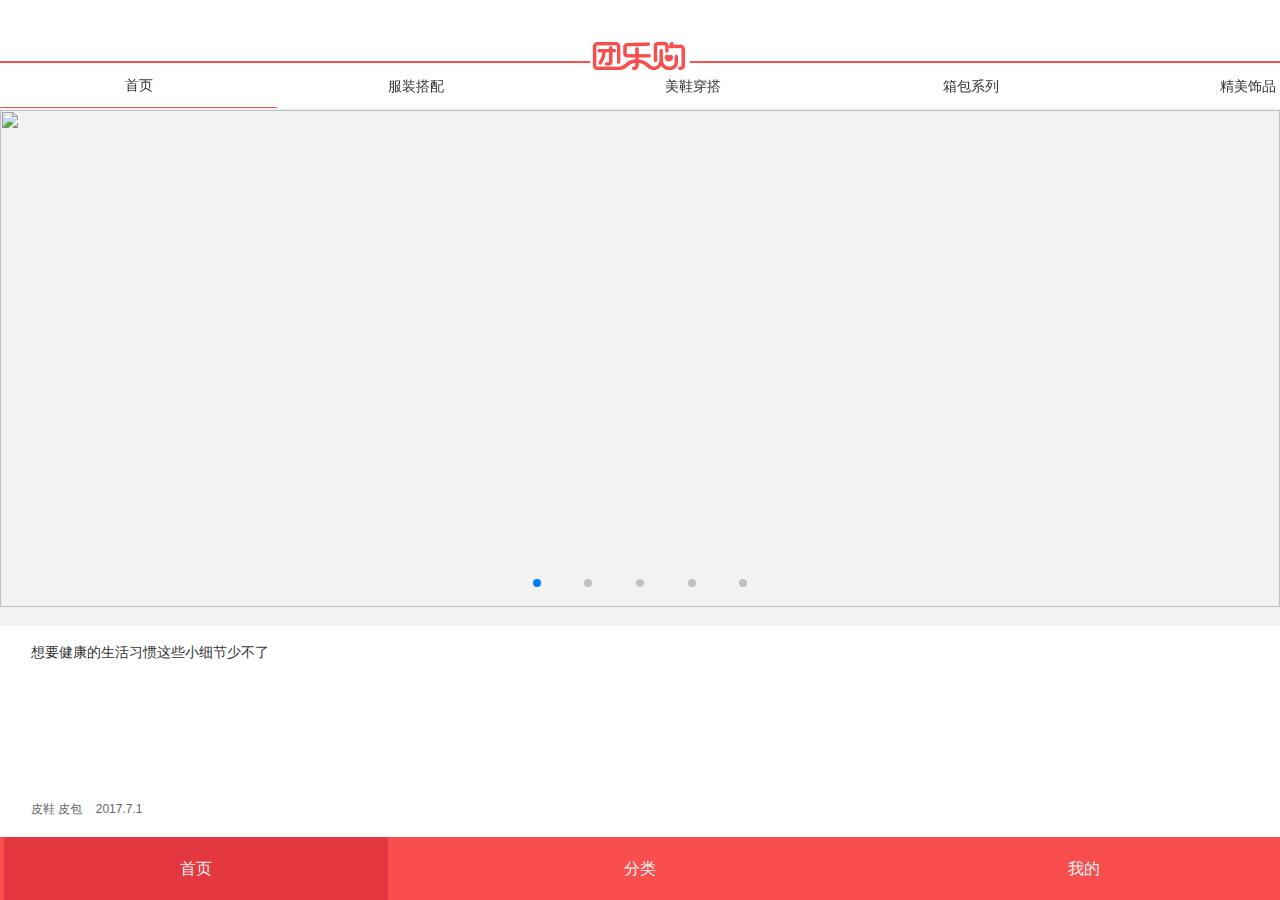
==== index.html @ f483cee7 "首页和分类列表" ====
<!DOCTYPE html>
<html lang="en">

<head>
    <meta charset="UTF-8">
    <meta name="viewport" content="width=device-width, initial-scale=1.0, user-scalable=no">
    <meta http-equiv="X-UA-Compatible" content="ie=edge">
    <title>团乐购</title>
    <script>
        // 动态设置根元素fontsize
        (function (window) {
            document.querySelector('html').style.fontSize = window.screen.width / 10 + 'px';
        })(window)
    </script>
    <link rel="stylesheet" href="./css/style.css">
</head>

<body class="body swiper-container swiper-container-horizontal">
    <div class="body-wraper swiper-wrapper">
        <!-- 首页区域 start -->
        <div class="body-slide swiper-slide ">
            <header class="top" flex="main:center cross:center">
                <!-- logo -->
                <h1>
                    <img class="top-logo" src="./images/logo.png" alt="团乐购">
                </h1>
            </header>
            <!-- 导航条 -->
            <nav class="nav swiper-no-swiping">
                <ul class="nav-wrap" flex="main:justify cross:center">
                    <!-- 滑动导航条 -->
                    <li class="cur" flex="main:center cross:center">
                        <a href="javascript:;">首页</a>
                    </li>
                    <li flex="main:center cross:center">
                        <a href="javascript:;">服装搭配</a>
                    </li>
                    <li flex="main:center cross:center">
                        <a href="javascript:;">美鞋穿搭</a>
                    </li>
                    <li flex="main:center cross:center">
                        <a href="javascript:;">箱包系列</a>
                    </li>
                    <li flex="main:center cross:center">
                        <a href="javascript:;">精美饰品</a>
                    </li>
                    <li flex="main:center cross:center">
                        <a href="javascript:;">明星穿搭</a>
                    </li>
                </ul>
            </nav>
            <!-- 主内容区 -->
            <main class="main">
                <!-- 轮播图 -->
                <div class="main-swiper swiper-container swiper-container-horizontal">
                    <div class="swiper-wrapper">
                        <div class="swiper-slide swiper-slide-active" style="width: 100%; margin-right: 30px;">
                            <!-- 轮播图图片 -->
                            <img src="http://www.tuanlego.com/resource/image/one.jpg" alt="">
                        </div>
                        <div class="swiper-slide swiper-slide-next" style="width: 100%; margin-right: 30px;">
                            <img src="http://www.tuanlego.com/resource/image/one.jpg" alt="">
                        </div>
                        <div class="swiper-slide" style="width: 100%; margin-right: 30px;">
                            <img src="http://www.tuanlego.com/resource/image/one.jpg" alt="">
                        </div>
                        <div class="swiper-slide" style="width: 100%; margin-right: 30px;">
                            <img src="http://www.tuanlego.com/resource/image/one.jpg" alt="">
                        </div>
                        <div class="swiper-slide" style="width: 100%; margin-right: 30px;">
                            <img src="http://www.tuanlego.com/resource/image/one.jpg" alt="">
                        </div>
                    </div>
                    <!-- Add Pagination -->
                    <div class="main-pagination swiper-pagination swiper-pagination-clickable swiper-pagination-bullets">
                        <!-- 轮播图翻页器 -->
                        <span class="swiper-pagination-bullet swiper-pagination-bullet-active"></span>
                        <span class="swiper-pagination-bullet"></span>
                        <span class="swiper-pagination-bullet"></span>
                        <span class="swiper-pagination-bullet"></span>
                        <span class="swiper-pagination-bullet"></span>
                    </div>
                </div>
                <!-- swiper end -->
                <!-- post list start -->
                <ul class="main-post">
                    <li class="main-post-list">
                        <a href="" flex="dir:top">
                            <!-- 列表标题 -->
                            <p class="main-post-list-p">想要健康的生活习惯这些小细节少不了</p>
                            <!-- 列表图片 -->
                            <div class="main-post-list-main">
                                <img src="http://img.tuanlego.com/201707/151115635786274028001.jpg" alt="">
                                <img src="http://img.tuanlego.com/201707/151115635786274028001.jpg" alt="">
                                <img src="http://img.tuanlego.com/201707/151115635786274028001.jpg" alt="">
                            </div>
                            <!-- 列表下方分类 -->
                            <div class="main-post-list-tips">
                                <i>皮鞋 皮包</i>
                                &nbsp;&nbsp;
                                <span>2017.7.1</span>
                            </div>
                        </a>
                    </li>
                    <li class="main-post-list">
                        <a href="" flex="dir:top main:justify">
                            <p class="main-post-list-p">想要健康的生活习惯这些小细节少不了</p>
                            <div class="main-post-list-main">
                                <img src="http://img.tuanlego.com/201707/151115635786274028001.jpg" alt="">
                                <img src="http://img.tuanlego.com/201707/151115635786274028001.jpg" alt="">
                                <img src="http://img.tuanlego.com/201707/151115635786274028001.jpg" alt="">
                            </div>
                            <div class="main-post-list-tips">
                                <i>皮鞋 皮包</i>
                                &nbsp;&nbsp;
                                <span>2017.7.1</span>
                            </div>
                        </a>
                    </li>
                    <li class="main-post-list">
                        <a href="" flex="dir:top">
                            <p class="main-post-list-p">想要健康的生活习惯这些小细节少不了</p>
                            <div class="main-post-list-main">
                                <img src="http://img.tuanlego.com/201707/151115635786274028001.jpg" alt="">
                                <img src="http://img.tuanlego.com/201707/151115635786274028001.jpg" alt="">
                                <img src="http://img.tuanlego.com/201707/151115635786274028001.jpg" alt="">
                            </div>
                            <div class="main-post-list-tips">
                                <i>皮鞋 皮包</i>
                                &nbsp;&nbsp;
                                <span>2017.7.1</span>
                            </div>
                        </a>
                    </li>
                    <li class="main-post-list">
                        <a href="" flex="dir:top">
                            <p class="main-post-list-p">想要健康的生活习惯这些小细节少不了</p>
                            <div class="main-post-list-main">
                                <img src="http://img.tuanlego.com/201707/151115635786274028001.jpg" alt="">
                                <img src="http://img.tuanlego.com/201707/151115635786274028001.jpg" alt="">
                                <img src="http://img.tuanlego.com/201707/151115635786274028001.jpg" alt="">
                            </div>
                            <div class="main-post-list-tips">
                                <i>皮鞋 皮包</i>
                                &nbsp;&nbsp;
                                <span>2017.7.1</span>
                            </div>
                        </a>
                    </li>
                    <li class="main-post-list">
                        <a href="" flex="dir:top">
                            <p class="main-post-list-p">想要健康的生活习惯这些小细节少不了</p>
                            <div class="main-post-list-main">
                                <img src="http://img.tuanlego.com/201707/151115635786274028001.jpg" alt="">
                                <img src="http://img.tuanlego.com/201707/151115635786274028001.jpg" alt="">
                                <img src="http://img.tuanlego.com/201707/151115635786274028001.jpg" alt="">
                            </div>
                            <div class="main-post-list-tips">
                                <i>皮鞋 皮包</i>
                                &nbsp;&nbsp;
                                <span>2017.7.1</span>
                            </div>
                        </a>
                    </li>
                </ul>
                <!-- post list end -->
            </main>
        </div>
        <!-- 首页区域 end -->
        <!-- 分类区域 start -->
        <div class="category swiper-slide">
            <!-- 顶部logo -->
            <header class="top" flex="main:center cross:center">
                <!-- logo -->
                <h1>
                    <img class="top-logo" src="./images/logo.png" alt="团乐购">
                </h1>
            </header>
            <!-- 分类列表 -->
            <main class="category-main">
                <ul>
                    <!-- 单个分类 -->
                    <li class="category-main-li">
                        <a href="" flex="cross:center">
                            <div class="category-main-li-pic">
                                <!-- 小图标 -->
                                <img src="http://img.tuanlego.com/201707/151115635786274028001.jpg" alt="">
                            </div>
                            <div>
                                <!-- 标题 -->
                                <p class="category-main-li-p">情感空间</p>
                                <!-- 标题下的tips -->
                                <div class="category-main-li-tip" flex="dir:top">
                                    <i class="iconfont icon-guanyanren">&nbsp;12345</i>
                                    <span class="iconfont icon-xiaoxi">&nbsp;09876</span>
                                </div>
                            </div>
                        </a>
                    </li>
                    <li class="category-main-li">
                            <a href="" flex="cross:center">
                                <div class="category-main-li-pic">
                                    <img src="http://img.tuanlego.com/201707/151115635786274028001.jpg" alt="">
                                </div>
                                <div>
                                    <p class="category-main-li-p">情感空间</p>
                                    <div class="category-main-li-tip" flex="dir:top">
                                        <i class="iconfont icon-guanyanren">&nbsp;12345</i>
                                        <span class="iconfont icon-xiaoxi">&nbsp;09876</span>
                                    </div>
                                </div>
                            </a>
                        </li>
                        <li class="category-main-li">
                                <a href="" flex="cross:center">
                                    <div class="category-main-li-pic">
                                        <img src="http://img.tuanlego.com/201707/151115635786274028001.jpg" alt="">
                                    </div>
                                    <div>
                                        <p class="category-main-li-p">情感空间</p>
                                        <div class="category-main-li-tip" flex="dir:top">
                                            <i class="iconfont icon-guanyanren">&nbsp;12345</i>
                                            <span class="iconfont icon-xiaoxi">&nbsp;09876</span>
                                        </div>
                                    </div>
                                </a>
                            </li>
                            <li class="category-main-li">
                        <a href="" flex="cross:center">
                            <div class="category-main-li-pic">
                                <img src="http://img.tuanlego.com/201707/151115635786274028001.jpg" alt="">
                            </div>
                            <div>
                                <p class="category-main-li-p">情感空间</p>
                                <div class="category-main-li-tip" flex="dir:top">
                                    <i class="iconfont icon-guanyanren">&nbsp;12345</i>
                                    <span class="iconfont icon-xiaoxi">&nbsp;09876</span>
                                </div>
                            </div>
                        </a>
                    </li>
                </ul>
            </main>
        </div>
        <!-- 首页区域 end -->
        <!-- 我的区域 start -->
        <div class="body-slide swiper-slide">
            <header class="top" flex="main:center cross:center">
                <!-- logo -->
                <h1>
                    <img class="top-logo" src="./images/logo.png" alt="团乐购">
                </h1>
            </header>

        </div>
        <!-- 我的区域 end -->        

    </div>
    <!-- 底部tabbar -->
    <footer class="body-foot swiper-pagination swiper-pagination-clickable swiper-pagination-bullets swiper-no-swiping" flex="main:justify">
        <span class="swiper-pagination-bullet swiper-pagination-bullet-active">首页</span>
        <span class="swiper-pagination-bullet">分类</span>
        <span class="swiper-pagination-bullet">我的</span>
    </footer>
</body>
<script src="./base/swiper/swiper.min.js"></script>
<script src="./js/index.js"></script>

</html>
---- css/style.css ----
/*! normalize.css v7.0.0 | MIT License | github.com/necolas/normalize.css */
/* Document
   ========================================================================== */
/**
 * 1. Correct the line height in all browsers.
 * 2. Prevent adjustments of font size after orientation changes in
 *    IE on Windows Phone and in iOS.
 */
html {
  line-height: 1.15;
  /* 1 */
  -ms-text-size-adjust: 100%;
  /* 2 */
  -webkit-text-size-adjust: 100%;
  /* 2 */
}

/* Sections
   ========================================================================== */
/**
 * Remove the margin in all browsers (opinionated).
 */
body {
  margin: 0;
}

/**
 * Add the correct display in IE 9-.
 */
article,
aside,
footer,
header,
nav,
section {
  display: block;
}

/**
 * Correct the font size and margin on `h1` elements within `section` and
 * `article` contexts in Chrome, Firefox, and Safari.
 */
h1 {
  font-size: 2em;
  margin: 0.67em 0;
}

/* Grouping content
   ========================================================================== */
/**
 * Add the correct display in IE 9-.
 * 1. Add the correct display in IE.
 */
figcaption,
figure,
main {
  /* 1 */
  display: block;
}

/**
 * Add the correct margin in IE 8.
 */
figure {
  margin: 1em 40px;
}

/**
 * 1. Add the correct box sizing in Firefox.
 * 2. Show the overflow in Edge and IE.
 */
hr {
  box-sizing: content-box;
  /* 1 */
  height: 0;
  /* 1 */
  overflow: visible;
  /* 2 */
}

/**
 * 1. Correct the inheritance and scaling of font size in all browsers.
 * 2. Correct the odd `em` font sizing in all browsers.
 */
pre {
  font-family: monospace, monospace;
  /* 1 */
  font-size: 1em;
  /* 2 */
}

/* Text-level semantics
   ========================================================================== */
/**
 * 1. Remove the gray background on active links in IE 10.
 * 2. Remove gaps in links underline in iOS 8+ and Safari 8+.
 */
a {
  background-color: transparent;
  /* 1 */
  -webkit-text-decoration-skip: objects;
  /* 2 */
}

/**
 * 1. Remove the bottom border in Chrome 57- and Firefox 39-.
 * 2. Add the correct text decoration in Chrome, Edge, IE, Opera, and Safari.
 */
abbr[title] {
  border-bottom: none;
  /* 1 */
  text-decoration: underline;
  /* 2 */
  text-decoration: underline dotted;
  /* 2 */
}

/**
 * Prevent the duplicate application of `bolder` by the next rule in Safari 6.
 */
b,
strong {
  font-weight: inherit;
}

/**
 * Add the correct font weight in Chrome, Edge, and Safari.
 */
b,
strong {
  font-weight: bolder;
}

/**
 * 1. Correct the inheritance and scaling of font size in all browsers.
 * 2. Correct the odd `em` font sizing in all browsers.
 */
code,
kbd,
samp {
  font-family: monospace, monospace;
  /* 1 */
  font-size: 1em;
  /* 2 */
}

/**
 * Add the correct font style in Android 4.3-.
 */
dfn {
  font-style: italic;
}

/**
 * Add the correct background and color in IE 9-.
 */
mark {
  background-color: #ff0;
  color: #000;
}

/**
 * Add the correct font size in all browsers.
 */
small {
  font-size: 80%;
}

/**
 * Prevent `sub` and `sup` elements from affecting the line height in
 * all browsers.
 */
sub,
sup {
  font-size: 75%;
  line-height: 0;
  position: relative;
  vertical-align: baseline;
}

sub {
  bottom: -0.25em;
}

sup {
  top: -0.5em;
}

/* Embedded content
   ========================================================================== */
/**
 * Add the correct display in IE 9-.
 */
audio,
video {
  display: inline-block;
}

/**
 * Add the correct display in iOS 4-7.
 */
audio:not([controls]) {
  display: none;
  height: 0;
}

/**
 * Remove the border on images inside links in IE 10-.
 */
img {
  border-style: none;
}

/**
 * Hide the overflow in IE.
 */
svg:not(:root) {
  overflow: hidden;
}

/* Forms
   ========================================================================== */
/**
 * 1. Change the font styles in all browsers (opinionated).
 * 2. Remove the margin in Firefox and Safari.
 */
button,
input,
optgroup,
select,
textarea {
  font-family: sans-serif;
  /* 1 */
  font-size: 100%;
  /* 1 */
  line-height: 1.15;
  /* 1 */
  margin: 0;
  /* 2 */
}

/**
 * Show the overflow in IE.
 * 1. Show the overflow in Edge.
 */
button,
input {
  /* 1 */
  overflow: visible;
}

/**
 * Remove the inheritance of text transform in Edge, Firefox, and IE.
 * 1. Remove the inheritance of text transform in Firefox.
 */
button,
select {
  /* 1 */
  text-transform: none;
}

/**
 * 1. Prevent a WebKit bug where (2) destroys native `audio` and `video`
 *    controls in Android 4.
 * 2. Correct the inability to style clickable types in iOS and Safari.
 */
button,
html [type="button"],
[type="reset"],
[type="submit"] {
  -webkit-appearance: button;
  /* 2 */
}

/**
 * Remove the inner border and padding in Firefox.
 */
button::-moz-focus-inner,
[type="button"]::-moz-focus-inner,
[type="reset"]::-moz-focus-inner,
[type="submit"]::-moz-focus-inner {
  border-style: none;
  padding: 0;
}

/**
 * Restore the focus styles unset by the previous rule.
 */
button:-moz-focusring,
[type="button"]:-moz-focusring,
[type="reset"]:-moz-focusring,
[type="submit"]:-moz-focusring {
  outline: 1px dotted ButtonText;
}

/**
 * Correct the padding in Firefox.
 */
fieldset {
  padding: 0.35em 0.75em 0.625em;
}

/**
 * 1. Correct the text wrapping in Edge and IE.
 * 2. Correct the color inheritance from `fieldset` elements in IE.
 * 3. Remove the padding so developers are not caught out when they zero out
 *    `fieldset` elements in all browsers.
 */
legend {
  box-sizing: border-box;
  /* 1 */
  color: inherit;
  /* 2 */
  display: table;
  /* 1 */
  max-width: 100%;
  /* 1 */
  padding: 0;
  /* 3 */
  white-space: normal;
  /* 1 */
}

/**
 * 1. Add the correct display in IE 9-.
 * 2. Add the correct vertical alignment in Chrome, Firefox, and Opera.
 */
progress {
  display: inline-block;
  /* 1 */
  vertical-align: baseline;
  /* 2 */
}

/**
 * Remove the default vertical scrollbar in IE.
 */
textarea {
  overflow: auto;
}

/**
 * 1. Add the correct box sizing in IE 10-.
 * 2. Remove the padding in IE 10-.
 */
[type="checkbox"],
[type="radio"] {
  box-sizing: border-box;
  /* 1 */
  padding: 0;
  /* 2 */
}

/**
 * Correct the cursor style of increment and decrement buttons in Chrome.
 */
[type="number"]::-webkit-inner-spin-button,
[type="number"]::-webkit-outer-spin-button {
  height: auto;
}

/**
 * 1. Correct the odd appearance in Chrome and Safari.
 * 2. Correct the outline style in Safari.
 */
[type="search"] {
  -webkit-appearance: textfield;
  /* 1 */
  outline-offset: -2px;
  /* 2 */
}

/**
 * Remove the inner padding and cancel buttons in Chrome and Safari on macOS.
 */
[type="search"]::-webkit-search-cancel-button,
[type="search"]::-webkit-search-decoration {
  -webkit-appearance: none;
}

/**
 * 1. Correct the inability to style clickable types in iOS and Safari.
 * 2. Change font properties to `inherit` in Safari.
 */
::-webkit-file-upload-button {
  -webkit-appearance: button;
  /* 1 */
  font: inherit;
  /* 2 */
}

/* Interactive
   ========================================================================== */
/*
 * Add the correct display in IE 9-.
 * 1. Add the correct display in Edge, IE, and Firefox.
 */
details,
menu {
  display: block;
}

/*
 * Add the correct display in all browsers.
 */
summary {
  display: list-item;
}

/* Scripting
   ========================================================================== */
/**
 * Add the correct display in IE 9-.
 */
canvas {
  display: inline-block;
}

/**
 * Add the correct display in IE.
 */
template {
  display: none;
}

/* Hidden
   ========================================================================== */
/**
 * Add the correct display in IE 10-.
 */
[hidden] {
  display: none;
}

/**
 * Swiper 4.0.5
 * Most modern mobile touch slider and framework with hardware accelerated transitions
 * http://www.idangero.us/swiper/
 *
 * Copyright 2014-2017 Vladimir Kharlampidi
 *
 * Released under the MIT License
 *
 * Released on: November 7, 2017
 */
.swiper-container {
  margin: 0 auto;
  position: relative;
  overflow: hidden;
  list-style: none;
  padding: 0;
  z-index: 1;
}

.swiper-container-no-flexbox .swiper-slide {
  float: left;
}

.swiper-container-vertical > .swiper-wrapper {
  -webkit-box-orient: vertical;
  -webkit-box-direction: normal;
  -webkit-flex-direction: column;
  -ms-flex-direction: column;
  flex-direction: column;
}

.swiper-wrapper {
  position: relative;
  width: 100%;
  height: 100%;
  z-index: 1;
  display: -webkit-box;
  display: -webkit-flex;
  display: -ms-flexbox;
  display: flex;
  -webkit-transition-property: -webkit-transform;
  transition-property: -webkit-transform;
  -o-transition-property: transform;
  transition-property: transform;
  transition-property: transform,-webkit-transform;
  -webkit-box-sizing: content-box;
  box-sizing: content-box;
}

.swiper-container-android .swiper-slide, .swiper-wrapper {
  -webkit-transform: translate3d(0, 0, 0);
  transform: translate3d(0, 0, 0);
}

.swiper-container-multirow > .swiper-wrapper {
  -webkit-flex-wrap: wrap;
  -ms-flex-wrap: wrap;
  flex-wrap: wrap;
}

.swiper-container-free-mode > .swiper-wrapper {
  -webkit-transition-timing-function: ease-out;
  -o-transition-timing-function: ease-out;
  transition-timing-function: ease-out;
  margin: 0 auto;
}

.swiper-slide {
  -webkit-flex-shrink: 0;
  -ms-flex-negative: 0;
  flex-shrink: 0;
  width: 100%;
  height: 100%;
  position: relative;
  -webkit-transition-property: -webkit-transform;
  transition-property: -webkit-transform;
  -o-transition-property: transform;
  transition-property: transform;
  transition-property: transform,-webkit-transform;
}

.swiper-invisible-blank-slide {
  visibility: hidden;
}

.swiper-container-autoheight, .swiper-container-autoheight .swiper-slide {
  height: auto;
}

.swiper-container-autoheight .swiper-wrapper {
  -webkit-box-align: start;
  -webkit-align-items: flex-start;
  -ms-flex-align: start;
  align-items: flex-start;
  -webkit-transition-property: height,-webkit-transform;
  transition-property: height,-webkit-transform;
  -o-transition-property: transform,height;
  transition-property: transform,height;
  transition-property: transform,height,-webkit-transform;
}

.swiper-container-3d {
  -webkit-perspective: 1200px;
  perspective: 1200px;
}

.swiper-container-3d .swiper-cube-shadow, .swiper-container-3d .swiper-slide, .swiper-container-3d .swiper-slide-shadow-bottom, .swiper-container-3d .swiper-slide-shadow-left, .swiper-container-3d .swiper-slide-shadow-right, .swiper-container-3d .swiper-slide-shadow-top, .swiper-container-3d .swiper-wrapper {
  -webkit-transform-style: preserve-3d;
  transform-style: preserve-3d;
}

.swiper-container-3d .swiper-slide-shadow-bottom, .swiper-container-3d .swiper-slide-shadow-left, .swiper-container-3d .swiper-slide-shadow-right, .swiper-container-3d .swiper-slide-shadow-top {
  position: absolute;
  left: 0;
  top: 0;
  width: 100%;
  height: 100%;
  pointer-events: none;
  z-index: 10;
}

.swiper-container-3d .swiper-slide-shadow-left {
  background-image: -webkit-gradient(linear, right top, left top, from(rgba(0, 0, 0, 0.5)), to(transparent));
  background-image: -webkit-linear-gradient(right, rgba(0, 0, 0, 0.5), transparent);
  background-image: -o-linear-gradient(right, rgba(0, 0, 0, 0.5), transparent);
  background-image: linear-gradient(to left, rgba(0, 0, 0, 0.5), transparent);
}

.swiper-container-3d .swiper-slide-shadow-right {
  background-image: -webkit-gradient(linear, left top, right top, from(rgba(0, 0, 0, 0.5)), to(transparent));
  background-image: -webkit-linear-gradient(left, rgba(0, 0, 0, 0.5), transparent);
  background-image: -o-linear-gradient(left, rgba(0, 0, 0, 0.5), transparent);
  background-image: linear-gradient(to right, rgba(0, 0, 0, 0.5), transparent);
}

.swiper-container-3d .swiper-slide-shadow-top {
  background-image: -webkit-gradient(linear, left bottom, left top, from(rgba(0, 0, 0, 0.5)), to(transparent));
  background-image: -webkit-linear-gradient(bottom, rgba(0, 0, 0, 0.5), transparent);
  background-image: -o-linear-gradient(bottom, rgba(0, 0, 0, 0.5), transparent);
  background-image: linear-gradient(to top, rgba(0, 0, 0, 0.5), transparent);
}

.swiper-container-3d .swiper-slide-shadow-bottom {
  background-image: -webkit-gradient(linear, left top, left bottom, from(rgba(0, 0, 0, 0.5)), to(transparent));
  background-image: -webkit-linear-gradient(top, rgba(0, 0, 0, 0.5), transparent);
  background-image: -o-linear-gradient(top, rgba(0, 0, 0, 0.5), transparent);
  background-image: linear-gradient(to bottom, rgba(0, 0, 0, 0.5), transparent);
}

.swiper-container-wp8-horizontal, .swiper-container-wp8-horizontal > .swiper-wrapper {
  -ms-touch-action: pan-y;
  touch-action: pan-y;
}

.swiper-container-wp8-vertical, .swiper-container-wp8-vertical > .swiper-wrapper {
  -ms-touch-action: pan-x;
  touch-action: pan-x;
}

.swiper-button-next, .swiper-button-prev {
  position: absolute;
  top: 50%;
  width: 27px;
  height: 44px;
  margin-top: -22px;
  z-index: 10;
  cursor: pointer;
  background-size: 27px 44px;
  background-position: center;
  background-repeat: no-repeat;
}

.swiper-button-next.swiper-button-disabled, .swiper-button-prev.swiper-button-disabled {
  opacity: .35;
  cursor: auto;
  pointer-events: none;
}

.swiper-button-prev, .swiper-container-rtl .swiper-button-next {
  background-image: url("data:image/svg+xml;charset=utf-8,%3Csvg%20xmlns%3D'http%3A%2F%2Fwww.w3.org%2F2000%2Fsvg'%20viewBox%3D'0%200%2027%2044'%3E%3Cpath%20d%3D'M0%2C22L22%2C0l2.1%2C2.1L4.2%2C22l19.9%2C19.9L22%2C44L0%2C22L0%2C22L0%2C22z'%20fill%3D'%23007aff'%2F%3E%3C%2Fsvg%3E");
  left: 10px;
  right: auto;
}

.swiper-button-next, .swiper-container-rtl .swiper-button-prev {
  background-image: url("data:image/svg+xml;charset=utf-8,%3Csvg%20xmlns%3D'http%3A%2F%2Fwww.w3.org%2F2000%2Fsvg'%20viewBox%3D'0%200%2027%2044'%3E%3Cpath%20d%3D'M27%2C22L27%2C22L5%2C44l-2.1-2.1L22.8%2C22L2.9%2C2.1L5%2C0L27%2C22L27%2C22z'%20fill%3D'%23007aff'%2F%3E%3C%2Fsvg%3E");
  right: 10px;
  left: auto;
}

.swiper-button-prev.swiper-button-white, .swiper-container-rtl .swiper-button-next.swiper-button-white {
  background-image: url("data:image/svg+xml;charset=utf-8,%3Csvg%20xmlns%3D'http%3A%2F%2Fwww.w3.org%2F2000%2Fsvg'%20viewBox%3D'0%200%2027%2044'%3E%3Cpath%20d%3D'M0%2C22L22%2C0l2.1%2C2.1L4.2%2C22l19.9%2C19.9L22%2C44L0%2C22L0%2C22L0%2C22z'%20fill%3D'%23ffffff'%2F%3E%3C%2Fsvg%3E");
}

.swiper-button-next.swiper-button-white, .swiper-container-rtl .swiper-button-prev.swiper-button-white {
  background-image: url("data:image/svg+xml;charset=utf-8,%3Csvg%20xmlns%3D'http%3A%2F%2Fwww.w3.org%2F2000%2Fsvg'%20viewBox%3D'0%200%2027%2044'%3E%3Cpath%20d%3D'M27%2C22L27%2C22L5%2C44l-2.1-2.1L22.8%2C22L2.9%2C2.1L5%2C0L27%2C22L27%2C22z'%20fill%3D'%23ffffff'%2F%3E%3C%2Fsvg%3E");
}

.swiper-button-prev.swiper-button-black, .swiper-container-rtl .swiper-button-next.swiper-button-black {
  background-image: url("data:image/svg+xml;charset=utf-8,%3Csvg%20xmlns%3D'http%3A%2F%2Fwww.w3.org%2F2000%2Fsvg'%20viewBox%3D'0%200%2027%2044'%3E%3Cpath%20d%3D'M0%2C22L22%2C0l2.1%2C2.1L4.2%2C22l19.9%2C19.9L22%2C44L0%2C22L0%2C22L0%2C22z'%20fill%3D'%23000000'%2F%3E%3C%2Fsvg%3E");
}

.swiper-button-next.swiper-button-black, .swiper-container-rtl .swiper-button-prev.swiper-button-black {
  background-image: url("data:image/svg+xml;charset=utf-8,%3Csvg%20xmlns%3D'http%3A%2F%2Fwww.w3.org%2F2000%2Fsvg'%20viewBox%3D'0%200%2027%2044'%3E%3Cpath%20d%3D'M27%2C22L27%2C22L5%2C44l-2.1-2.1L22.8%2C22L2.9%2C2.1L5%2C0L27%2C22L27%2C22z'%20fill%3D'%23000000'%2F%3E%3C%2Fsvg%3E");
}

.swiper-pagination {
  position: absolute;
  text-align: center;
  -webkit-transition: .3s opacity;
  -o-transition: .3s opacity;
  transition: .3s opacity;
  -webkit-transform: translate3d(0, 0, 0);
  transform: translate3d(0, 0, 0);
  z-index: 10;
}

.swiper-pagination.swiper-pagination-hidden {
  opacity: 0;
}

.swiper-container-horizontal > .swiper-pagination-bullets, .swiper-pagination-custom, .swiper-pagination-fraction {
  bottom: 10px;
  left: 0;
  width: 100%;
}

.swiper-pagination-bullets-dynamic {
  overflow: hidden;
  font-size: 0;
}

.swiper-pagination-bullets-dynamic .swiper-pagination-bullet {
  -webkit-transform: scale(0.33);
  -ms-transform: scale(0.33);
  transform: scale(0.33);
  position: relative;
}

.swiper-pagination-bullets-dynamic .swiper-pagination-bullet-active {
  -webkit-transform: scale(1);
  -ms-transform: scale(1);
  transform: scale(1);
}

.swiper-pagination-bullets-dynamic .swiper-pagination-bullet-active-prev {
  -webkit-transform: scale(0.66);
  -ms-transform: scale(0.66);
  transform: scale(0.66);
}

.swiper-pagination-bullets-dynamic .swiper-pagination-bullet-active-prev-prev {
  -webkit-transform: scale(0.33);
  -ms-transform: scale(0.33);
  transform: scale(0.33);
}

.swiper-pagination-bullets-dynamic .swiper-pagination-bullet-active-next {
  -webkit-transform: scale(0.66);
  -ms-transform: scale(0.66);
  transform: scale(0.66);
}

.swiper-pagination-bullets-dynamic .swiper-pagination-bullet-active-next-next {
  -webkit-transform: scale(0.33);
  -ms-transform: scale(0.33);
  transform: scale(0.33);
}

.swiper-pagination-bullet {
  width: 8px;
  height: 8px;
  display: inline-block;
  border-radius: 100%;
  background: #000;
  opacity: .2;
}

button.swiper-pagination-bullet {
  border: none;
  margin: 0;
  padding: 0;
  -webkit-box-shadow: none;
  box-shadow: none;
  -webkit-appearance: none;
  -moz-appearance: none;
  appearance: none;
}

.swiper-pagination-clickable .swiper-pagination-bullet {
  cursor: pointer;
}

.swiper-pagination-bullet-active {
  opacity: 1;
  background: #007aff;
}

.swiper-container-vertical > .swiper-pagination-bullets {
  right: 10px;
  top: 50%;
  -webkit-transform: translate3d(0, -50%, 0);
  transform: translate3d(0, -50%, 0);
}

.swiper-container-vertical > .swiper-pagination-bullets .swiper-pagination-bullet {
  margin: 6px 0;
  display: block;
}

.swiper-container-vertical > .swiper-pagination-bullets.swiper-pagination-bullets-dynamic {
  top: 50%;
  -webkit-transform: translateY(-50%);
  -ms-transform: translateY(-50%);
  transform: translateY(-50%);
  width: 8px;
}

.swiper-container-vertical > .swiper-pagination-bullets.swiper-pagination-bullets-dynamic .swiper-pagination-bullet {
  display: inline-block;
  -webkit-transition: .2s top,.2s -webkit-transform;
  transition: .2s top,.2s -webkit-transform;
  -o-transition: .2s transform,.2s top;
  transition: .2s transform,.2s top;
  transition: .2s transform,.2s top,.2s -webkit-transform;
}

.swiper-container-horizontal > .swiper-pagination-bullets .swiper-pagination-bullet {
  margin: 0 4px;
}

.swiper-container-horizontal > .swiper-pagination-bullets.swiper-pagination-bullets-dynamic {
  left: 50%;
  -webkit-transform: translateX(-50%);
  -ms-transform: translateX(-50%);
  transform: translateX(-50%);
  white-space: nowrap;
}

.swiper-container-horizontal > .swiper-pagination-bullets.swiper-pagination-bullets-dynamic .swiper-pagination-bullet {
  -webkit-transition: .2s left,.2s -webkit-transform;
  transition: .2s left,.2s -webkit-transform;
  -o-transition: .2s transform,.2s left;
  transition: .2s transform,.2s left;
  transition: .2s transform,.2s left,.2s -webkit-transform;
}

.swiper-container-horizontal.swiper-container-rtl > .swiper-pagination-bullets-dynamic .swiper-pagination-bullet {
  -webkit-transition: .2s right,.2s -webkit-transform;
  transition: .2s right,.2s -webkit-transform;
  -o-transition: .2s transform,.2s right;
  transition: .2s transform,.2s right;
  transition: .2s transform,.2s right,.2s -webkit-transform;
}

.swiper-pagination-progressbar {
  background: rgba(0, 0, 0, 0.25);
  position: absolute;
}

.swiper-pagination-progressbar .swiper-pagination-progressbar-fill {
  background: #007aff;
  position: absolute;
  left: 0;
  top: 0;
  width: 100%;
  height: 100%;
  -webkit-transform: scale(0);
  -ms-transform: scale(0);
  transform: scale(0);
  -webkit-transform-origin: left top;
  -ms-transform-origin: left top;
  transform-origin: left top;
}

.swiper-container-rtl .swiper-pagination-progressbar .swiper-pagination-progressbar-fill {
  -webkit-transform-origin: right top;
  -ms-transform-origin: right top;
  transform-origin: right top;
}

.swiper-container-horizontal > .swiper-pagination-progressbar {
  width: 100%;
  height: 4px;
  left: 0;
  top: 0;
}

.swiper-container-vertical > .swiper-pagination-progressbar {
  width: 4px;
  height: 100%;
  left: 0;
  top: 0;
}

.swiper-pagination-white .swiper-pagination-bullet-active {
  background: #fff;
}

.swiper-pagination-progressbar.swiper-pagination-white {
  background: rgba(255, 255, 255, 0.25);
}

.swiper-pagination-progressbar.swiper-pagination-white .swiper-pagination-progressbar-fill {
  background: #fff;
}

.swiper-pagination-black .swiper-pagination-bullet-active {
  background: #000;
}

.swiper-pagination-progressbar.swiper-pagination-black {
  background: rgba(0, 0, 0, 0.25);
}

.swiper-pagination-progressbar.swiper-pagination-black .swiper-pagination-progressbar-fill {
  background: #000;
}

.swiper-scrollbar {
  border-radius: 10px;
  position: relative;
  -ms-touch-action: none;
  background: rgba(0, 0, 0, 0.1);
}

.swiper-container-horizontal > .swiper-scrollbar {
  position: absolute;
  left: 1%;
  bottom: 3px;
  z-index: 50;
  height: 5px;
  width: 98%;
}

.swiper-container-vertical > .swiper-scrollbar {
  position: absolute;
  right: 3px;
  top: 1%;
  z-index: 50;
  width: 5px;
  height: 98%;
}

.swiper-scrollbar-drag {
  height: 100%;
  width: 100%;
  position: relative;
  background: rgba(0, 0, 0, 0.5);
  border-radius: 10px;
  left: 0;
  top: 0;
}

.swiper-scrollbar-cursor-drag {
  cursor: move;
}

.swiper-zoom-container {
  width: 100%;
  height: 100%;
  display: -webkit-box;
  display: -webkit-flex;
  display: -ms-flexbox;
  display: flex;
  -webkit-box-pack: center;
  -webkit-justify-content: center;
  -ms-flex-pack: center;
  justify-content: center;
  -webkit-box-align: center;
  -webkit-align-items: center;
  -ms-flex-align: center;
  align-items: center;
  text-align: center;
}

.swiper-zoom-container > canvas, .swiper-zoom-container > img, .swiper-zoom-container > svg {
  max-width: 100%;
  max-height: 100%;
  -o-object-fit: contain;
  object-fit: contain;
}

.swiper-slide-zoomed {
  cursor: move;
}

.swiper-lazy-preloader {
  width: 42px;
  height: 42px;
  position: absolute;
  left: 50%;
  top: 50%;
  margin-left: -21px;
  margin-top: -21px;
  z-index: 10;
  -webkit-transform-origin: 50%;
  -ms-transform-origin: 50%;
  transform-origin: 50%;
  -webkit-animation: swiper-preloader-spin 1s steps(12, end) infinite;
  animation: swiper-preloader-spin 1s steps(12, end) infinite;
}

.swiper-lazy-preloader:after {
  display: block;
  content: '';
  width: 100%;
  height: 100%;
  background-image: url("data:image/svg+xml;charset=utf-8,%3Csvg%20viewBox%3D'0%200%20120%20120'%20xmlns%3D'http%3A%2F%2Fwww.w3.org%2F2000%2Fsvg'%20xmlns%3Axlink%3D'http%3A%2F%2Fwww.w3.org%2F1999%2Fxlink'%3E%3Cdefs%3E%3Cline%20id%3D'l'%20x1%3D'60'%20x2%3D'60'%20y1%3D'7'%20y2%3D'27'%20stroke%3D'%236c6c6c'%20stroke-width%3D'11'%20stroke-linecap%3D'round'%2F%3E%3C%2Fdefs%3E%3Cg%3E%3Cuse%20xlink%3Ahref%3D'%23l'%20opacity%3D'.27'%2F%3E%3Cuse%20xlink%3Ahref%3D'%23l'%20opacity%3D'.27'%20transform%3D'rotate(30%2060%2C60)'%2F%3E%3Cuse%20xlink%3Ahref%3D'%23l'%20opacity%3D'.27'%20transform%3D'rotate(60%2060%2C60)'%2F%3E%3Cuse%20xlink%3Ahref%3D'%23l'%20opacity%3D'.27'%20transform%3D'rotate(90%2060%2C60)'%2F%3E%3Cuse%20xlink%3Ahref%3D'%23l'%20opacity%3D'.27'%20transform%3D'rotate(120%2060%2C60)'%2F%3E%3Cuse%20xlink%3Ahref%3D'%23l'%20opacity%3D'.27'%20transform%3D'rotate(150%2060%2C60)'%2F%3E%3Cuse%20xlink%3Ahref%3D'%23l'%20opacity%3D'.37'%20transform%3D'rotate(180%2060%2C60)'%2F%3E%3Cuse%20xlink%3Ahref%3D'%23l'%20opacity%3D'.46'%20transform%3D'rotate(210%2060%2C60)'%2F%3E%3Cuse%20xlink%3Ahref%3D'%23l'%20opacity%3D'.56'%20transform%3D'rotate(240%2060%2C60)'%2F%3E%3Cuse%20xlink%3Ahref%3D'%23l'%20opacity%3D'.66'%20transform%3D'rotate(270%2060%2C60)'%2F%3E%3Cuse%20xlink%3Ahref%3D'%23l'%20opacity%3D'.75'%20transform%3D'rotate(300%2060%2C60)'%2F%3E%3Cuse%20xlink%3Ahref%3D'%23l'%20opacity%3D'.85'%20transform%3D'rotate(330%2060%2C60)'%2F%3E%3C%2Fg%3E%3C%2Fsvg%3E");
  background-position: 50%;
  background-size: 100%;
  background-repeat: no-repeat;
}

.swiper-lazy-preloader-white:after {
  background-image: url("data:image/svg+xml;charset=utf-8,%3Csvg%20viewBox%3D'0%200%20120%20120'%20xmlns%3D'http%3A%2F%2Fwww.w3.org%2F2000%2Fsvg'%20xmlns%3Axlink%3D'http%3A%2F%2Fwww.w3.org%2F1999%2Fxlink'%3E%3Cdefs%3E%3Cline%20id%3D'l'%20x1%3D'60'%20x2%3D'60'%20y1%3D'7'%20y2%3D'27'%20stroke%3D'%23fff'%20stroke-width%3D'11'%20stroke-linecap%3D'round'%2F%3E%3C%2Fdefs%3E%3Cg%3E%3Cuse%20xlink%3Ahref%3D'%23l'%20opacity%3D'.27'%2F%3E%3Cuse%20xlink%3Ahref%3D'%23l'%20opacity%3D'.27'%20transform%3D'rotate(30%2060%2C60)'%2F%3E%3Cuse%20xlink%3Ahref%3D'%23l'%20opacity%3D'.27'%20transform%3D'rotate(60%2060%2C60)'%2F%3E%3Cuse%20xlink%3Ahref%3D'%23l'%20opacity%3D'.27'%20transform%3D'rotate(90%2060%2C60)'%2F%3E%3Cuse%20xlink%3Ahref%3D'%23l'%20opacity%3D'.27'%20transform%3D'rotate(120%2060%2C60)'%2F%3E%3Cuse%20xlink%3Ahref%3D'%23l'%20opacity%3D'.27'%20transform%3D'rotate(150%2060%2C60)'%2F%3E%3Cuse%20xlink%3Ahref%3D'%23l'%20opacity%3D'.37'%20transform%3D'rotate(180%2060%2C60)'%2F%3E%3Cuse%20xlink%3Ahref%3D'%23l'%20opacity%3D'.46'%20transform%3D'rotate(210%2060%2C60)'%2F%3E%3Cuse%20xlink%3Ahref%3D'%23l'%20opacity%3D'.56'%20transform%3D'rotate(240%2060%2C60)'%2F%3E%3Cuse%20xlink%3Ahref%3D'%23l'%20opacity%3D'.66'%20transform%3D'rotate(270%2060%2C60)'%2F%3E%3Cuse%20xlink%3Ahref%3D'%23l'%20opacity%3D'.75'%20transform%3D'rotate(300%2060%2C60)'%2F%3E%3Cuse%20xlink%3Ahref%3D'%23l'%20opacity%3D'.85'%20transform%3D'rotate(330%2060%2C60)'%2F%3E%3C%2Fg%3E%3C%2Fsvg%3E");
}

@-webkit-keyframes swiper-preloader-spin {
  100% {
    -webkit-transform: rotate(360deg);
    transform: rotate(360deg);
  }
}

@keyframes swiper-preloader-spin {
  100% {
    -webkit-transform: rotate(360deg);
    transform: rotate(360deg);
  }
}

.swiper-container .swiper-notification {
  position: absolute;
  left: 0;
  top: 0;
  pointer-events: none;
  opacity: 0;
  z-index: -1000;
}

.swiper-container-fade.swiper-container-free-mode .swiper-slide {
  -webkit-transition-timing-function: ease-out;
  -o-transition-timing-function: ease-out;
  transition-timing-function: ease-out;
}

.swiper-container-fade .swiper-slide {
  pointer-events: none;
  -webkit-transition-property: opacity;
  -o-transition-property: opacity;
  transition-property: opacity;
}

.swiper-container-fade .swiper-slide .swiper-slide {
  pointer-events: none;
}

.swiper-container-fade .swiper-slide-active, .swiper-container-fade .swiper-slide-active .swiper-slide-active {
  pointer-events: auto;
}

.swiper-container-cube {
  overflow: visible;
}

.swiper-container-cube .swiper-slide {
  pointer-events: none;
  -webkit-backface-visibility: hidden;
  backface-visibility: hidden;
  z-index: 1;
  visibility: hidden;
  -webkit-transform-origin: 0 0;
  -ms-transform-origin: 0 0;
  transform-origin: 0 0;
  width: 100%;
  height: 100%;
}

.swiper-container-cube .swiper-slide .swiper-slide {
  pointer-events: none;
}

.swiper-container-cube.swiper-container-rtl .swiper-slide {
  -webkit-transform-origin: 100% 0;
  -ms-transform-origin: 100% 0;
  transform-origin: 100% 0;
}

.swiper-container-cube .swiper-slide-active, .swiper-container-cube .swiper-slide-active .swiper-slide-active {
  pointer-events: auto;
}

.swiper-container-cube .swiper-slide-active, .swiper-container-cube .swiper-slide-next, .swiper-container-cube .swiper-slide-next + .swiper-slide, .swiper-container-cube .swiper-slide-prev {
  pointer-events: auto;
  visibility: visible;
}

.swiper-container-cube .swiper-slide-shadow-bottom, .swiper-container-cube .swiper-slide-shadow-left, .swiper-container-cube .swiper-slide-shadow-right, .swiper-container-cube .swiper-slide-shadow-top {
  z-index: 0;
  -webkit-backface-visibility: hidden;
  backface-visibility: hidden;
}

.swiper-container-cube .swiper-cube-shadow {
  position: absolute;
  left: 0;
  bottom: 0;
  width: 100%;
  height: 100%;
  background: #000;
  opacity: .6;
  -webkit-filter: blur(50px);
  filter: blur(50px);
  z-index: 0;
}

.swiper-container-flip {
  overflow: visible;
}

.swiper-container-flip .swiper-slide {
  pointer-events: none;
  -webkit-backface-visibility: hidden;
  backface-visibility: hidden;
  z-index: 1;
}

.swiper-container-flip .swiper-slide .swiper-slide {
  pointer-events: none;
}

.swiper-container-flip .swiper-slide-active, .swiper-container-flip .swiper-slide-active .swiper-slide-active {
  pointer-events: auto;
}

.swiper-container-flip .swiper-slide-shadow-bottom, .swiper-container-flip .swiper-slide-shadow-left, .swiper-container-flip .swiper-slide-shadow-right, .swiper-container-flip .swiper-slide-shadow-top {
  z-index: 0;
  -webkit-backface-visibility: hidden;
  backface-visibility: hidden;
}

.swiper-container-coverflow .swiper-wrapper {
  -ms-perspective: 1200px;
}

/*! https://github.com/lzxb/flex.css */
[flex] {
  display: -webkit-box;
  display: -webkit-flex;
  display: -ms-flexbox;
  display: flex;
}

[flex] > * {
  display: block;
}

[flex] > [flex] {
  display: -webkit-box;
  display: -webkit-flex;
  display: -ms-flexbox;
  display: flex;
}

[flex~="dir:left"] {
  -webkit-box-orient: horizontal;
  -webkit-box-direction: normal;
  -webkit-flex-direction: row;
  -ms-flex-direction: row;
  flex-direction: row;
}

[flex~="dir:right"] {
  -webkit-box-orient: horizontal;
  -webkit-box-direction: reverse;
  -webkit-flex-direction: row-reverse;
  -ms-flex-direction: row-reverse;
  flex-direction: row-reverse;
  -webkit-box-pack: end;
}

[flex~="dir:top"] {
  -webkit-box-orient: vertical;
  -webkit-box-direction: normal;
  -webkit-flex-direction: column;
  -ms-flex-direction: column;
  flex-direction: column;
}

[flex~="dir:bottom"] {
  -webkit-box-orient: vertical;
  -webkit-box-direction: reverse;
  -webkit-flex-direction: column-reverse;
  -ms-flex-direction: column-reverse;
  flex-direction: column-reverse;
  -webkit-box-pack: end;
}

[flex~="main:left"] {
  -webkit-box-pack: start;
  -webkit-justify-content: flex-start;
  -ms-flex-pack: start;
  justify-content: flex-start;
}

[flex~="main:right"] {
  -webkit-box-pack: end;
  -webkit-justify-content: flex-end;
  -ms-flex-pack: end;
  justify-content: flex-end;
}

[flex~="main:justify"] {
  -webkit-box-pack: justify;
  -webkit-justify-content: space-between;
  -ms-flex-pack: justify;
  justify-content: space-between;
}

[flex~="main:center"] {
  -webkit-box-pack: center;
  -webkit-justify-content: center;
  -ms-flex-pack: center;
  justify-content: center;
}

[flex~="cross:top"] {
  -webkit-box-align: start;
  -webkit-align-items: flex-start;
  -ms-flex-align: start;
  align-items: flex-start;
}

[flex~="cross:bottom"] {
  -webkit-box-align: end;
  -webkit-align-items: flex-end;
  -ms-flex-align: end;
  align-items: flex-end;
}

[flex~="cross:center"] {
  -webkit-box-align: center;
  -webkit-align-items: center;
  -ms-flex-align: center;
  align-items: center;
}

[flex~="cross:baseline"] {
  -webkit-box-align: baseline;
  -webkit-align-items: baseline;
  -ms-flex-align: baseline;
  align-items: baseline;
}

[flex~="cross:stretch"] {
  -webkit-box-align: stretch;
  -webkit-align-items: stretch;
  -ms-flex-align: stretch;
  align-items: stretch;
}

[flex~="box:mean"] > *, [flex~="box:first"] > *, [flex~="box:last"] > *, [flex~="box:justify"] > * {
  width: 0;
  height: auto;
  -webkit-box-flex: 1;
  -webkit-flex-grow: 1;
  -ms-flex-positive: 1;
  flex-grow: 1;
  -webkit-flex-shrink: 1;
  -ms-flex-negative: 1;
  flex-shrink: 1;
}

[flex~="box:first"] > :first-child, [flex~="box:last"] > :last-child, [flex~="box:justify"] > :first-child, [flex~="box:justify"] > :last-child {
  width: auto;
  -webkit-box-flex: 0;
  -webkit-flex-grow: 0;
  -ms-flex-positive: 0;
  flex-grow: 0;
  -webkit-flex-shrink: 0;
  -ms-flex-negative: 0;
  flex-shrink: 0;
}

[flex~="dir:top"][flex~="box:mean"] > *, [flex~="dir:top"][flex~="box:first"] > *, [flex~="dir:top"][flex~="box:last"] > *, [flex~="dir:top"][flex~="box:justify"] > *, [flex~="dir:bottom"][flex~="box:mean"] > *, [flex~="dir:bottom"][flex~="box:first"] > *, [flex~="dir:bottom"][flex~="box:last"] > *, [flex~="dir:bottom"][flex~="box:justify"] > * {
  width: auto;
  height: 0;
  -webkit-box-flex: 1;
  -webkit-flex-grow: 1;
  -ms-flex-positive: 1;
  flex-grow: 1;
  -webkit-flex-shrink: 1;
  -ms-flex-negative: 1;
  flex-shrink: 1;
}

[flex~="dir:top"][flex~="box:first"] > :first-child, [flex~="dir:top"][flex~="box:last"] > :last-child, [flex~="dir:top"][flex~="box:justify"] > :first-child, [flex~="dir:top"][flex~="box:justify"] > :last-child, [flex~="dir:bottom"][flex~="box:first"] > :first-child, [flex~="dir:bottom"][flex~="box:last"] > :last-child, [flex~="dir:bottom"][flex~="box:justify"] > :first-child [flex~="dir:bottom"][flex~="box:justify"] > :last-child {
  height: auto;
  -webkit-box-flex: 0;
  -webkit-flex-grow: 0;
  -ms-flex-positive: 0;
  flex-grow: 0;
  -webkit-flex-shrink: 0;
  -ms-flex-negative: 0;
  flex-shrink: 0;
}

[flex-box="0"] {
  -webkit-box-flex: 0;
  -webkit-flex-grow: 0;
  -ms-flex-positive: 0;
  flex-grow: 0;
  -webkit-flex-shrink: 0;
  -ms-flex-negative: 0;
  flex-shrink: 0;
}

[flex-box="1"] {
  -webkit-box-flex: 1;
  -webkit-flex-grow: 1;
  -ms-flex-positive: 1;
  flex-grow: 1;
  -webkit-flex-shrink: 1;
  -ms-flex-negative: 1;
  flex-shrink: 1;
}

[flex-box="2"] {
  -webkit-box-flex: 2;
  -webkit-flex-grow: 2;
  -ms-flex-positive: 2;
  flex-grow: 2;
  -webkit-flex-shrink: 2;
  -ms-flex-negative: 2;
  flex-shrink: 2;
}

[flex-box="3"] {
  -webkit-box-flex: 3;
  -webkit-flex-grow: 3;
  -ms-flex-positive: 3;
  flex-grow: 3;
  -webkit-flex-shrink: 3;
  -ms-flex-negative: 3;
  flex-shrink: 3;
}

[flex-box="4"] {
  -webkit-box-flex: 4;
  -webkit-flex-grow: 4;
  -ms-flex-positive: 4;
  flex-grow: 4;
  -webkit-flex-shrink: 4;
  -ms-flex-negative: 4;
  flex-shrink: 4;
}

[flex-box="5"] {
  -webkit-box-flex: 5;
  -webkit-flex-grow: 5;
  -ms-flex-positive: 5;
  flex-grow: 5;
  -webkit-flex-shrink: 5;
  -ms-flex-negative: 5;
  flex-shrink: 5;
}

[flex-box="6"] {
  -webkit-box-flex: 6;
  -webkit-flex-grow: 6;
  -ms-flex-positive: 6;
  flex-grow: 6;
  -webkit-flex-shrink: 6;
  -ms-flex-negative: 6;
  flex-shrink: 6;
}

[flex-box="7"] {
  -webkit-box-flex: 7;
  -webkit-flex-grow: 7;
  -ms-flex-positive: 7;
  flex-grow: 7;
  -webkit-flex-shrink: 7;
  -ms-flex-negative: 7;
  flex-shrink: 7;
}

[flex-box="8"] {
  -webkit-box-flex: 8;
  -webkit-flex-grow: 8;
  -ms-flex-positive: 8;
  flex-grow: 8;
  -webkit-flex-shrink: 8;
  -ms-flex-negative: 8;
  flex-shrink: 8;
}

[flex-box="9"] {
  -webkit-box-flex: 9;
  -webkit-flex-grow: 9;
  -ms-flex-positive: 9;
  flex-grow: 9;
  -webkit-flex-shrink: 9;
  -ms-flex-negative: 9;
  flex-shrink: 9;
}

[flex-box="10"] {
  -webkit-box-flex: 10;
  -webkit-flex-grow: 10;
  -ms-flex-positive: 10;
  flex-grow: 10;
  -webkit-flex-shrink: 10;
  -ms-flex-negative: 10;
  flex-shrink: 10;
}

@font-face {
  font-family: "iconfont";
  src: url("iconfont.eot?t=1511166886326");
  /* IE9*/
  src: url("iconfont.eot?t=1511166886326#iefix") format("embedded-opentype"), url("[data-uri]") format("woff"), url("iconfont.ttf?t=1511166886326") format("truetype"), url("iconfont.svg?t=1511166886326#iconfont") format("svg");
  /* iOS 4.1- */
}

.iconfont {
  font-family: "iconfont" !important;
  font-size: 16px;
  font-style: normal;
  -webkit-font-smoothing: antialiased;
  -moz-osx-font-smoothing: grayscale;
}

.icon-fenxiang:before {
  content: "\e624";
}

.icon-fanhui:before {
  content: "\e625";
}

.icon-wode:before {
  content: "\e62f";
}

.icon-shouye:before {
  content: "\e62e";
}

.icon-fenlei:before {
  content: "\e630";
}

.icon-xiaoxi:before {
  content: "\e631";
}

.icon-sousuo:before {
  content: "\e632";
}

.icon-zhiding:before {
  content: "\e635";
}

.icon-guanyanren:before {
  content: "\e63f";
}

.icon-huiyuan:before {
  content: "\e640";
}

html, body {
  height: 100%;
  line-height: 1;
  font-family: "Helvetica Neue", 'Helvetica', 'Roboto', 'Arial', 'sans-serif';
  user-select: none;
  -webkit-tap-highlight-color: transparent;
  background: #f2f2f2;
  color: #333;
}

.body {
  display: flex;
  flex-direction: column;
  height: 100%;
}

.body-wraper {
  flex: 1;
}

.body-foot {
  height: 7%;
  width: 100%;
  margin: 0;
  bottom: 0;
  background-color: #F84E4E;
  box-sizing: border-box;
}

.body-foot span {
  height: 100%;
  width: 30%;
  border-radius: 0;
  background-color: transparent;
  display: flex;
  justify-content: center;
  align-items: center;
  opacity: 1;
  color: #f1f1f1;
  font-size: 16px;
}

.body-foot span.swiper-pagination-bullet-active {
  background-color: #e43840;
}

.body-foot span::before {
  font-size: 18px;
  color: #fff;
  font-weight: bold;
  padding-right: 0.09709rem;
}

.body .swiper-pagination-bullets, .body .swiper-pagination-custom, .body .swiper-pagination-fraction {
  bottom: 0;
}

.body-slide {
  overflow: scroll;
}

.top {
  width: 100%;
  height: 7%;
  box-sizing: border-box;
  background-color: #fff;
  border-bottom: 2px solid #f84e4e;
}

.top h1 {
  margin: 0;
  padding: 0;
  line-height: 0;
}

.nav {
  width: 100%;
  height: 5%;
  background-color: #fff;
  overflow-x: scroll;
}

.nav-wrap {
  list-style: none;
  width: 130%;
  height: 100%;
  margin: 0;
  padding: 0;
  font-size: 14px;
}

.nav-wrap li {
  height: 100%;
  width: 16.6666%;
}

.nav-wrap li.cur {
  box-sizing: border-box;
  border-bottom: 1px solid #f84e4e;
}

.nav-wrap a {
  color: #333;
  text-decoration: none;
}

.nav::-webkit-scrollbar {
  height: 0px;
}

.main {
  margin-top: 2px;
  margin-bottom: 0.97087rem;
}

.main-swiper {
  height: 3.8835rem;
  text-align: center;
}

.main-swiper img {
  width: 100%;
  height: 100%;
}

.main-post {
  width: 100%;
  list-style: none;
  margin: 0.14563rem 0;
  padding: 0;
  box-sizing: border-box;
  padding: 0 0.24272rem;
  background-color: #fff;
}

.main-post-list {
  width: 100%;
  height: 3.39806rem;
  box-sizing: border-box;
  padding: 0.09709rem 0;
  border-bottom: 1px solid #f84e4e;
}

.main-post-list a {
  color: #333;
  text-decoration: none;
  display: block;
  width: 100%;
  height: 100%;
}

.main-post-list-p {
  line-height: 0;
  font-size: 14px;
}

.main-post-list-main img {
  width: 18%;
}

.main-post-list-tips {
  font-size: 12px;
  color: #666;
  margin-top: 0.07282rem;
}

.main-post-list-tips i {
  font-style: normal;
}

.category-main {
  width: 100%;
  box-sizing: border-box;
  padding: 0.24272rem 0.09709rem;
}

.category-main ul {
  width: 100%;
  list-style: none;
  padding: 0;
  margin: 0;
  display: flex;
  flex-wrap: wrap;
}

.category-main-li {
  width: 50%;
  height: 1.94175rem;
  font-size: 14px;
  box-sizing: border-box;
  padding: 1px;
}

.category-main-li a {
  width: 100%;
  height: 100%;
  color: #333;
  text-decoration: none;
  box-sizing: border-box;
  padding: 0.12136rem;
  background-color: #fff;
}

.category-main-li-pic {
  width: 30%;
  padding-right: 0.36408rem;
}

.category-main-li-pic img {
  display: block;
  width: 100%;
  height: 100%;
}

.category-main-li-p {
  font-size: 16px;
  line-height: 0.72816rem;
  margin: 0;
}

.category-main-li-tip {
  font-size: 12px;
  color: #999;
}
 

 /*# sourceMappingURL= style.css.map */
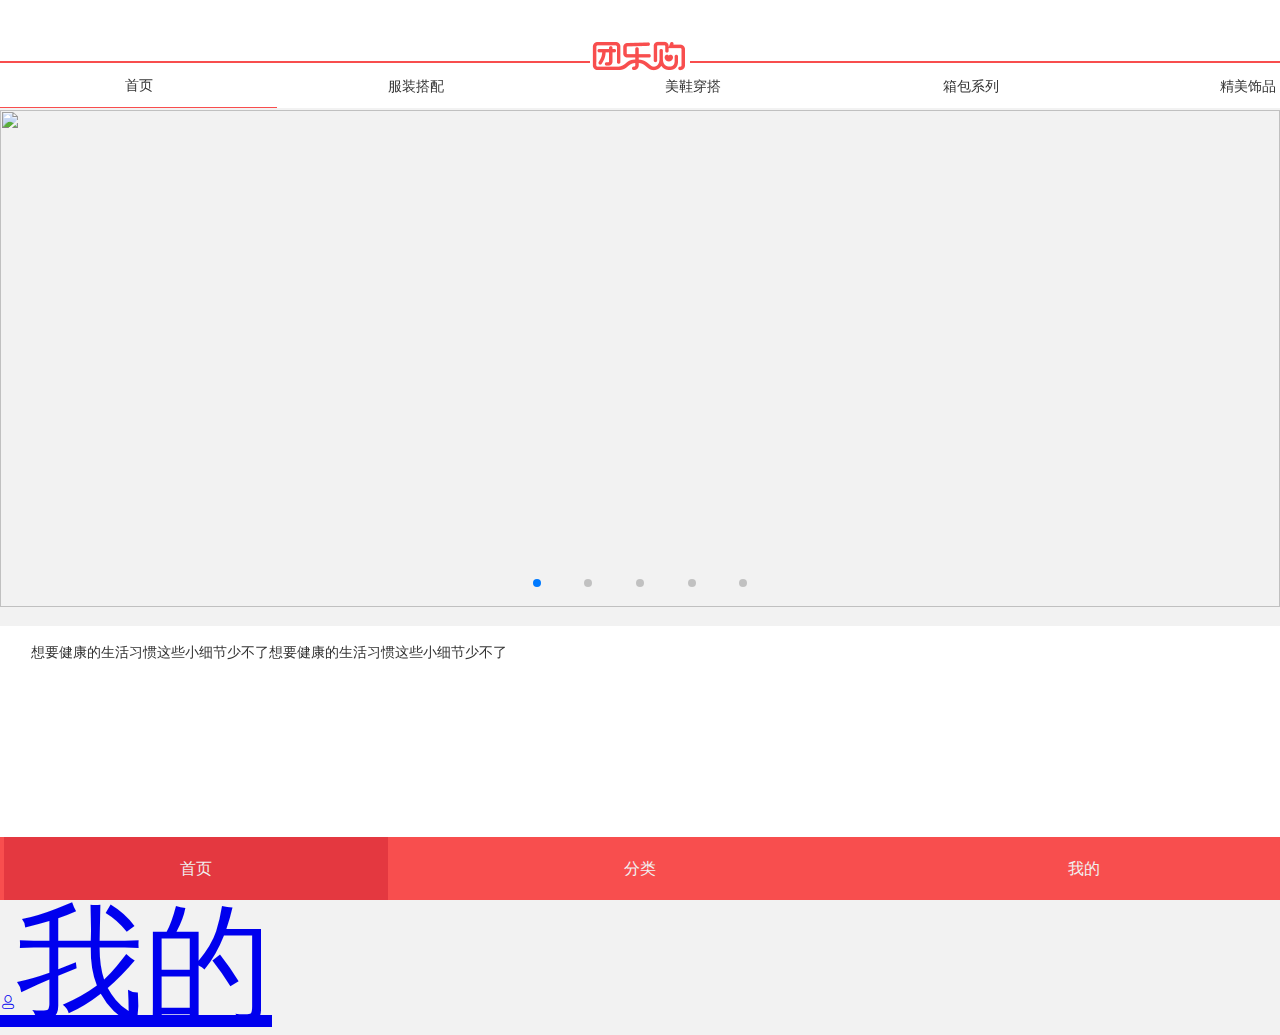
==== commit 74ca1207: "404" ====
--- a/index.html
+++ b/index.html
@@ -18,7 +18,7 @@
 <body class="body swiper-container swiper-container-horizontal">
     <div class="body-wraper swiper-wrapper">
         <!-- 首页区域 start -->
-        <div class="body-slide swiper-slide ">
+        <div data-hash="main" class="body-slide swiper-slide ">
             <header class="top" flex="main:center cross:center">
                 <!-- logo -->
                 <h1>
@@ -85,9 +85,9 @@
                 <!-- post list start -->
                 <ul class="main-post">
                     <li class="main-post-list">
-                        <a href="" flex="dir:top">
+                        <a href="">
                             <!-- 列表标题 -->
-                            <p class="main-post-list-p">想要健康的生活习惯这些小细节少不了</p>
+                            <p class="main-post-list-p">想要健康的生活习惯这些小细节少不了想要健康的生活习惯这些小细节少不了</p>
                             <!-- 列表图片 -->
                             <div class="main-post-list-main">
                                 <img src="http://img.tuanlego.com/201707/151115635786274028001.jpg" alt="">
@@ -96,79 +96,65 @@
                             </div>
                             <!-- 列表下方分类 -->
                             <div class="main-post-list-tips">
-                                <i>皮鞋 皮包</i>
-                                &nbsp;&nbsp;
+                                <a href="">皮包</a>
+                                <a href="">皮包</a>
+                                <a href="">皮包</a>
                                 <span>2017.7.1</span>
                             </div>
                         </a>
                     </li>
                     <li class="main-post-list">
-                        <a href="" flex="dir:top main:justify">
-                            <p class="main-post-list-p">想要健康的生活习惯这些小细节少不了</p>
+                        <a href="">
+                            <!-- 列表标题 -->
+                            <p class="main-post-list-p">想要健康的生活习惯这些小细节少不了想要健康的生活习惯这些小细节少不了</p>
+                            <!-- 列表图片 -->
                             <div class="main-post-list-main">
                                 <img src="http://img.tuanlego.com/201707/151115635786274028001.jpg" alt="">
                                 <img src="http://img.tuanlego.com/201707/151115635786274028001.jpg" alt="">
                                 <img src="http://img.tuanlego.com/201707/151115635786274028001.jpg" alt="">
                             </div>
+                            <!-- 列表下方分类 -->
                             <div class="main-post-list-tips">
-                                <i>皮鞋 皮包</i>
-                                &nbsp;&nbsp;
+                                <a href="">皮包</a>
+                                <a href="">皮包</a>
+                                <a href="">皮包</a>
                                 <span>2017.7.1</span>
                             </div>
                         </a>
                     </li>
                     <li class="main-post-list">
-                        <a href="" flex="dir:top">
-                            <p class="main-post-list-p">想要健康的生活习惯这些小细节少不了</p>
-                            <div class="main-post-list-main">
-                                <img src="http://img.tuanlego.com/201707/151115635786274028001.jpg" alt="">
-                                <img src="http://img.tuanlego.com/201707/151115635786274028001.jpg" alt="">
-                                <img src="http://img.tuanlego.com/201707/151115635786274028001.jpg" alt="">
-                            </div>
-                            <div class="main-post-list-tips">
-                                <i>皮鞋 皮包</i>
-                                &nbsp;&nbsp;
-                                <span>2017.7.1</span>
-                            </div>
-                        </a>
-                    </li>
-                    <li class="main-post-list">
-                        <a href="" flex="dir:top">
-                            <p class="main-post-list-p">想要健康的生活习惯这些小细节少不了</p>
-                            <div class="main-post-list-main">
-                                <img src="http://img.tuanlego.com/201707/151115635786274028001.jpg" alt="">
-                                <img src="http://img.tuanlego.com/201707/151115635786274028001.jpg" alt="">
-                                <img src="http://img.tuanlego.com/201707/151115635786274028001.jpg" alt="">
-                            </div>
-                            <div class="main-post-list-tips">
-                                <i>皮鞋 皮包</i>
-                                &nbsp;&nbsp;
-                                <span>2017.7.1</span>
-                            </div>
-                        </a>
-                    </li>
-                    <li class="main-post-list">
-                        <a href="" flex="dir:top">
-                            <p class="main-post-list-p">想要健康的生活习惯这些小细节少不了</p>
-                            <div class="main-post-list-main">
-                                <img src="http://img.tuanlego.com/201707/151115635786274028001.jpg" alt="">
-                                <img src="http://img.tuanlego.com/201707/151115635786274028001.jpg" alt="">
-                                <img src="http://img.tuanlego.com/201707/151115635786274028001.jpg" alt="">
-                            </div>
-                            <div class="main-post-list-tips">
-                                <i>皮鞋 皮包</i>
-                                &nbsp;&nbsp;
-                                <span>2017.7.1</span>
-                            </div>
-                        </a>
-                    </li>
+                            <a href="">
+                                <!-- 列表标题 -->
+                                <p class="main-post-list-p">想要健康的生活习惯这些小细节少不了想要健康的生活习惯这些小细节少不了</p>
+                                <!-- 列表图片 -->
+                                <div class="main-post-list-main">
+                                    <img src="http://img.tuanlego.com/201707/151115635786274028001.jpg" alt="">
+                                    <img src="http://img.tuanlego.com/201707/151115635786274028001.jpg" alt="">
+                                    <img src="http://img.tuanlego.com/201707/151115635786274028001.jpg" alt="">
+                                </div>
+                                <!-- 列表下方分类 -->
+                                <div class="main-post-list-tips">
+                                    <a href="">皮包</a>
+                                    <a href="">皮包</a>
+                                    <a href="">皮包</a>
+                                    <span>2017.7.1</span>
+                                </div>
+                            </a>
+                        </li>
                 </ul>
                 <!-- post list end -->
+                <div class="more">
+                    <a href="">点击加载更多...</a>
+                </div>
+                <div class="copyright">
+                        <p><a href="javascript:;">电脑版</a>&nbsp;<a href="javascript:;">手机版</a></p>
+                        <p><a href="./index.html">&copy;团乐购</a>&nbsp;沪ICP备15009410号-1</p>
+                    </div>
             </main>
         </div>
         <!-- 首页区域 end -->
         <!-- 分类区域 start -->
-        <div class="category swiper-slide">
+        <div data-hash="category" class="category swiper-slide">
             <!-- 顶部logo -->
             <header class="top" flex="main:center cross:center">
                 <!-- logo -->
@@ -181,7 +167,7 @@
                 <ul>
                     <!-- 单个分类 -->
                     <li class="category-main-li">
-                        <a href="" flex="cross:center">
+                        <a href="./details.html" flex="cross:center">
                             <div class="category-main-li-pic">
                                 <!-- 小图标 -->
                                 <img src="http://img.tuanlego.com/201707/151115635786274028001.jpg" alt="">
@@ -244,16 +230,15 @@
         </div>
         <!-- 首页区域 end -->
         <!-- 我的区域 start -->
-        <div class="body-slide swiper-slide">
+        <!-- <div data-hash="mine" class="body-slide swiper-slide">
             <header class="top" flex="main:center cross:center">
-                <!-- logo -->
                 <h1>
                     <img class="top-logo" src="./images/logo.png" alt="团乐购">
                 </h1>
             </header>
 
-        </div>
-        <!-- 我的区域 end -->        
+        </div> -->
+        <!-- 我的区域 end -->    
 
     </div>
     <!-- 底部tabbar -->
@@ -262,6 +247,9 @@
         <span class="swiper-pagination-bullet">分类</span>
         <span class="swiper-pagination-bullet">我的</span>
     </footer>
+    <a class="mine" href="./mine.html">
+        <i class="iconfont icon-wode"></i>我的
+    </a>
 </body>
 <script src="./base/swiper/swiper.min.js"></script>
 <script src="./js/index.js"></script>
